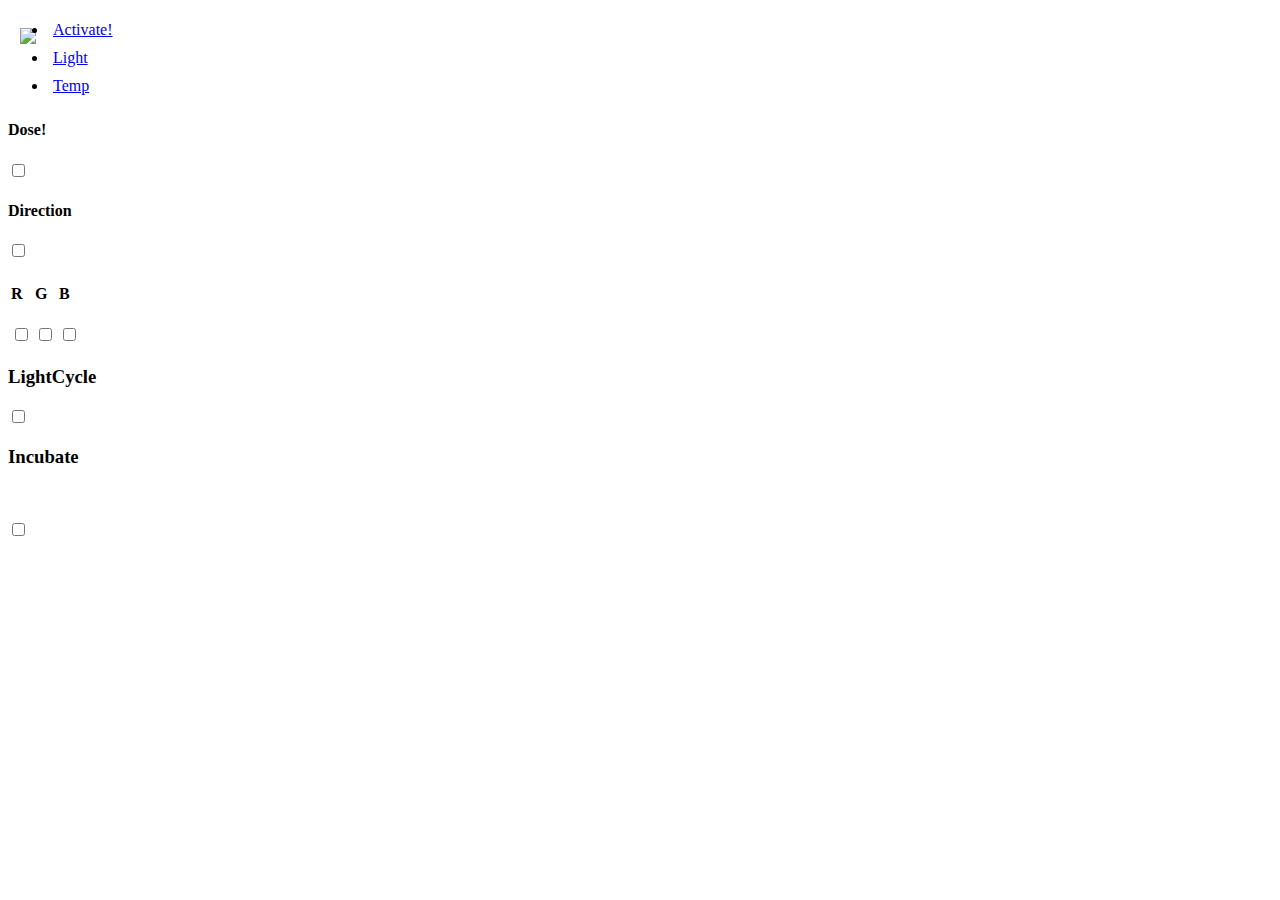
==== arkview/index.html @ d5fc8e22 "live graphing and cloud relay" ====
<!doctype html>
<html>
<head>
    <link rel="stylesheet" type="text/css" href="css/bootstrap.min.css" />
    <link rel="stylesheet" type="text/css" href="css/style.css" />
    <link rel="stylesheet" type="text/css" href="css/bootstrap-switch.css" />
    <link rel="stylesheet" type="text/css" href="css/jquery-ui.css">

  <script src="lib/jquery.min.js"></script>
  <script src="/lib/jquery-1.10.2.js"></script>
  <script src="/lib/jquery-ui.js"></script>
  <script src="/lib/jquery.ui.touch-punch.min.js"></script>
  <script src="/socket.io/socket.io.js"></script>
  <script src="/lib/bootstrap-switch.js"></script>
  <script src="/lib/bootstrap.min.js"></script>
</head>

<!--<body onload="sensorNow(); updateClock(); setInterval('updateClock()', 1000 );">  -->
<body class="ui-widget-content" style="border:0;">

  <div class="navbar navbar-fixed-top">
    <div class="navbar-inner center">
      <div id="arkNav">

        <img src="/img/ark-reactor.png" style="height: 25px; width: auto; float: left; padding: 12px">

        <ul class="nav nav-pills">
<!--           <li><a class="brand" href="#home" data-toggle="pill"></a></li>-->
          <li style="padding: 5px" class="active"><a href="#Sensa" data-toggle="pill">Activate!</a></li>
          <li style="padding: 5px"><a href="#Light" data-toggle="pill">Light</a></li>
          <li style="padding: 5px"><a href="#Temp" data-toggle="pill">Temp</a></li>
          <!-- <li style="padding: 5px"><a href="#Dose" data-toggle="pill">Dose</a></li> -->
          <!--<li><button type="button" id="sensorNow" class="btn btn-primary">Ark</button></li>-->
       </ul>
     </div>
    </div>
  </div>


  <div class="tab-content">

  <div class="tab-pane active" id="Sensa">

      <div class="well Activate center">
        <h4>Dose!</h4>
              <div id="Activate" class="switch switch-large" data-on="success" data-off="">
              <input type="checkbox"/>
             </div>
      </div>

      <div class="well Activate center">
        <h4>Direction</h4>
              <div id="Direction" class="switch switch-large" data-on="primary" data-off="info" data-on-label="In" data-off-label="Out">
              <input type="checkbox"/>
             </div>
      </div>

                <!-- Begin MailChimp Signup Form -->
      <!-- <link href="//cdn-images.mailchimp.com/embedcode/slim-081711.css" rel="stylesheet" type="text/css">
      <style type="text/css">
        #mc_embed_signup{background:#fff; clear:left; font:14px Helvetica,Arial,sans-serif;}
        /* Add your own MailChimp form style overrides in your site stylesheet or in this style block.
           We recommend moving this block and the preceding CSS link to the HEAD of your HTML file. */
      </style>
      <div class="signup">
        <div id="mc_embed_signup" style="width:224px; margin: 0 auto;">
        <form action="http://sensa.us8.list-manage.com/subscribe/post?u=55b8a5a1d0c3c05e0a06fc45a&amp;id=bb37e81191" method="post" id="mc-embedded-subscribe-form" name="mc-embedded-subscribe-form" class="validate" target="_blank" novalidate>
          <label for="mce-EMAIL">Subscribe to our mailing list!</label>
          <input type="email" value="" name="EMAIL" class="email" id="mce-EMAIL" placeholder="email address" required style="width: 224px">
            <!real people should not fill this in and expect good things - do not remove this or risk form bot signups-->
           <!--  <div style="position: absolute; left: -5000px;"><input type="text" name="b_55b8a5a1d0c3c05e0a06fc45a_bb37e81191" tabindex="-1" value=""></div>
            <div class="clear"><input type="submit" value="Subscribe" name="subscribe" id="mc-embedded-subscribe" class="button" style="margin: 0 auto;"></div> -->
       <!--  </form>
        </div>
      </div> -->

   <!--  <table><tbody><tr>
      <td style="vertical-align: top">
          <div class="well containedSensa center">
                <div id="Activate" class="switch" data-on="success" data-off="">
                  <input type="checkbox"/>
                </div>
                  <table><tbody>
                    <tr>
                      <td><h4>Insulation Temp</h4></td>
                      <td><h4 id ="liquidTemp" class="sensa">&nbsp;</h4></td></tr>
                    <tr>
                      <td><h4>Air Temp</h4></td>
                      <td><h4 id ="tempi2c" class="sensa">&nbsp;</h4></td></tr>
                    <tr>
                      <td><h4>Humidity</h4></td>
                      <td><h4 id ="humidityi2c" class="sensa">&nbsp;</h4></td></tr>
                    <tr>
                      <td><h4>CO2</h4></td>
                      <td><h4 id ="CO2" class="sensa">&nbsp;</h4></td></tr>
                    <tr>
                      <td><h4>Culture Temp</h4></td>
                      <td><h4 id ="liquidTemp" class="sensa">&nbsp;</h4></td></tr>
                    <tr>
                      <td><h4>Sonication</h4></td>
                      <td><h4 id ="sonication" class="sensa">&nbsp;</h4></td></tr>
                    <tr>
                      <td><h4>Optical Density</h4></td>
                      <td><h4 id ="optic" class="sensa">&nbsp;</h4></td></tr>
                    <tr>
                      <td><h4>Color</h4></td>
                      <td><h4 id ="RGBColor" class="sensa">&nbsp;</h4></td></tr>
                    <tr>
                      <td><h4>pH</h4></td>
                      <td><h4 id ="ph" class="sensa">&nbsp;</h4></td></tr>
                    <tr>
                      <td><h4>dOxy</h4></td>
                      <td><h4 id ="doxy" class="sensa">&nbsp;</h4></td></tr>
                    <tr>
                      <td><h4>ORP</h4></td>
                      <td><h4 id ="orp" class="sensa">&nbsp;</h4></td></tr>
                    <tr>
                      <td><h4>EC</h4></td>
                      <td><h4 id ="doxy" class="sensa">&nbsp;</h4></td></tr>
                  </tbody></table>
          </div>
      </td>
      <td style="vertical-align: top;">
          <div class="containedGraph">
            <center>
             <iframe id="igraph" src="http://plot.ly/~streaming-demos/52/" width="700" height="438" style="margin: 40px auto" seamless="seamless" scrolling="no"></iframe>
            </center> -->

            <!--<center>-->
            <!--  <iframe id="igraph" src="https://plot.ly/~gmon01/32" width="700" height="438" style="margin: 40px auto" seamless="seamless" scrolling="no"></iframe>-->
            <!--</center>-->
   <!--        </div>
      </td>
    </tr></tbody></table>-->
  </div>



  <div class="tab-pane" id="Light">

      <div class="well RGBLights center">
        <div id="red"></div>
        <div id="green"></div>
        <div id="blue"></div>
        <div id="swatch" class="ui-widget-content ui-corner-all"></div>
      </div>

      <div class="well Incubate center">
            <table><tbody><tr>
            <td>
             <h4>R</h4>
             <div id="RedLight" class="switch" data-on="success" data-off="">
              <input type="checkbox"/>
             </div>
            </td>
            <td>
             <h4>G</h4>
              <div id="GreenLight" class="switch" data-on="success" data-off="">
              <input type="checkbox"/>
             </div>
            </td>
             <td>
             <h4>B</h4>
              <div id="BlueLight" class="switch" data-on="success" data-off="">
              <input type="checkbox"/>
             </div>
            </td>
          </tr></tbody></table>
      </div>

      <div class="well GrowLights center">
          <h3>LightCycle</h3>
          <div id="lightCycle" class="switch switch-large" data-on="success" data-off="">
            <input type="checkbox"/>
          </div>
      </div>

  </div>



  <div class="tab-pane" id="Temp">

      <!-- <div class="well Incubate center">
          <h3>Incubation Temp</h3>
          <input type="text" id="amount" style="border:0; color:#00CCFF; font-weight:bold; width: 66px; margin-bottom: 0px">
          <div id="slider-incubate"></div>
          <div id="Incubate" class="switch" data-on="success" data-off="">
                <input type="checkbox"/>
          </div>
      </div> -->
         <div class="well Incubate center">

          <h3>Incubate</h3>
          <table width=100%><tbody>
               <tr>

                   <div class="fieldSize">
                      <!--<h4> Liquid Culture </h4>-->
                      <p>
                      <input type="text" id="amountLiquid" style="border:0; color:#00CCFF; font-weight:bold;">
                      </p>

                      <div id="slider-liquidRange"></div>

                    <!--  <div class="input-group">-->
                    <!--    <input id="waterHeaterHigh" type="text" class="form-control" placeholder="High ˚F">-->
                    <!--  </div>-->

                    <!--  <div class="input-group">-->
                    <!--    <input id="waterHeaterLow" type="text" class="form-control" placeholder="Low ˚F">-->
                    <!--  </div>-->
                    <!--<div>-->
                    <!--  <input id="checkWaterHeater" type="checkbox" />-->
                    <!--</div>-->
                   </div>
                </tr>

             <!--    <tr>
                  <div class="fieldSize">
                      <h4> Air Culture </h4>
                      <p>
                      <input type="text" id="amountAir" style="border:0; color:#00CCFF; font-weight:bold;">
                      </p>

                      <div id="slider-airRange"></div>

                    <div class="input-group">
                    <input id="spaceHeaterHigh" type="text" class="form-control" placeholder="High ˚F">
                    </div>
                    <div class="input-group">
                      <input id="spaceHeaterLow" type="text" class="form-control" placeholder="Low ˚F">
                    </div>
                    <div>
                     <input id="checkSpaceHeater" type="checkbox" />
                    </div>
                  </div>
                </tr> -->
          </tbody></table>


          <div id="Thermocycle" class="switch switch-large" data-on="success" data-off="">
                <input type="checkbox"/>
          </div>

      <!--    <div class="fieldSize">
            <div>
              <select id="thermocycle-schedule">
                        <option value="5" >5 seconds</option>
                        <option value="30" >30 seconds</option>
                        <option value="60" >60 seconds</option>
                        <option value="300" >5 minutes</option>
                        <option value="600" >10 minutes</option>
              </select>
            </div>
         </div> -->

      </div>
  </div>




  <!-- <div class="tab-pane" id="Dose">



        <div class="well DoseLiquid center">

                <table><tbody>
                    <tr><td>
                      <h3>Input</h3>
                      <div id="InputPump" class="switch switch-large" data-on="success" data-off="">
                        <input type="checkbox"/>
                      </div>
                    </td>
                    <td>
                       <h3>Output</h3>
                       <div id="OutputPump" class="switch switch-large" data-on="success" data-off="">
                        <input type="checkbox"/>
                      </div>
                    </td>
                  </tr>
                </tbody></table>
        </div>
        <div class="well DoseAir center">
            <h3>Air</h3>
            <div id="AirPump" class="switch switch-large" data-on="success" data-off="">
              <input type="checkbox"/>
            </div>
        </div>

  </div> -->


</div>

<script>
//switch between tabs
    $('#myTab a[href="#Temp"]').click(function (e) {
      e.preventDefault()
      $(this).tab('show')
    });

    $('#myTab a[href="#Culture"]').click(function (e) {
      e.preventDefault()
      $(this).tab('show')
    });

    $('#myTab a[href="#Light"]').click(function (e) {
      e.preventDefault()
      $(this).tab('show')
    });

     $('#myTab a[href="#Sensa"]').click(function (e) {
      e.preventDefault()
      $(this).tab('show')
    });
</script>


<script>
//activate pump dosing

      $('#Activate').on('switch-change', function (e, data) {
          socket.emit('command', {state: data.value , module:'doseCycle'});
          console.log(data);
      });

      $('#Direction').on('switch-change', function (e, data) {
          socket.emit('command', {state: data.value , module:'doseDirection'});
          console.log(data);
      });
</script>


<script>
//send sensa up to UI

    var date = new Date();

    function getTime() {

      var hour = date.getHours();
      hour = (hour < 10 ? "0" : "") + hour;

      var min  = date.getMinutes();
      min = (min < 10 ? "0" : "") + min;

      var sec  = date.getSeconds();
      sec = (sec < 10 ? "0" : "") + sec;

      return hour + ":" + min + ":" + sec;
    }


    function getDate() {
      var year = date.getFullYear();

      var month = date.getMonth() + 1;
      month = (month < 10 ? "0" : "") + month;

      var day  = date.getDate();
      day = (day < 10 ? "0" : "") + day;

      return month + "-" + day + "-" + year;

    }

    var socket = io.connect('http://192.168.255.100:8088');

    socket.on('sensor_report', function(data){
      console.log('Sensor Report');
      if ( data.liquidTemp != "none" ) {

        var timeonly = getTime();
        var dateonly = getDate();
        $('#sensorDate').text(dateonly);
        $('#sensorTime').text(timeonly);

        $('#liquidTemp').text(data.liquidTemp.Fahrenheit + ' ˚F');
      }
      if ( data.humidityi2c != "none" ) {
        $('#humidityi2c').text(data.humidityi2c.Humidity + '%');
        $('#tempi2c').text(data.humidityi2c.Fahrenheit + ' ˚F');
      }
      if ( data.ph != "none" ) {
        $('#ph').text(data.ph);
      }
      // if ( data.humidityIn != "none" ) {
      //   $('#humidityIn').text(data.humidityIn.Humidity + '%');
      //   $('#tempIn').text(data.humidityIn.Fahrenheit + ' ˚F');
      // }
    });

  </script>

  <script>
   // var socket = io.connect('/');

     $('#lightCycle').on('switch-change', function (e, data) {
         socket.emit('command', {state: data.value , module:'lightCycle'});
         console.log(data.value);
     });

  //Switches for lights
      $('#RedLight').on('switch-change', function (e, data) {
          if ( data.value ) {
             $( "#red" ).slider("enable");
          } else {
             $( "#red" ).slider("disable");
             $( "#red" ).slider( "value", 0 );
          }
          console.log(data.value);
          socket.emit('command', {state: data.value , module:'lights', relayID:'Mosfet1', value: $( "#red" ).slider( "value" ) });
      });


      $('#GreenLight').on('switch-change', function (e, data) {
          if ( data.value ) {
             $( "#green" ).slider("enable");
          } else {
             $( "#green" ).slider("disable");
             $( "#green" ).slider( "value", 0 );
          }
          socket.emit('command', {state: data.value , module:'lights', relayID:'Mosfet2', value: $( "#green" ).slider( "value" )});
      });

      $('#BlueLight').on('switch-change', function (e, data) {
          if ( data.value ) {
             $( "#blue" ).slider("enable");
          } else {
             $( "#blue" ).slider("disable");
             $( "#blue" ).slider( "value", 0 );
          }
          socket.emit('command', {state: data.value , module:'lights', relayID:'Mosfet3',  value: $( "#blue" ).slider( "value" ) });
      });

      $('#GrowLight').on('switch-change', function (e, data) {
          socket.emit('command', {state: data.value , module:'lights', relayID:'Mosfet4'});
      });
  </script>

  <script>
  //Switches for temp
      $('#Incubate').on('switch-change', function (e, data) {
          if ( !data.value ) {
             $("#slider-incubate").slider("enable");
          } else {
             $("#slider-incubate").slider("disable");
          }
          socket.emit('command', {state: data.value , module:'toggleControl', relayID:'relay1' });
          if ( data.value ) {
             socket.emit('command', { module: 'incubate', value: $( "#slider-incubate" ).slider( "value" ) } );
          }
      });

      $('#Thermocycle').on('switch-change', function (e, data) {
          if ( !data.value ) {
             $("#slider-airRange").slider("enable");
          } else {
             $("#slider-airRange").slider("disable");
          }
          if ( !data.value ) {
             $("#slider-liquidRange").slider("enable");
          } else {
             $("#slider-liquidRange").slider("disable");
          }

          // socket.emit('command', {state: data.value , module:'toggleControl', relayID:'relay1' });
          if ( data.value ) {
            console.log('thermocycle');

            // var x=document.getElementById("thermocycle-schedule").selectedIndex;
            // var y=document.getElementById("thermocycle-schedule").options;
            // alert("Schedule updated: " + y[x].text );
            // var timerValue = y[x].value;


            var lbT = $( "#slider-liquidRange" ).slider( "values", 0 );
            var ubT = $( "#slider-liquidRange" ).slider( "values", 1 );

            socket.emit('command', { module:'thermocycle', values: {lower_bound_temp:lbT, upper_bound_temp:ubT } });


/*
            socket.emit('command', { module:'thermocycle',
                                                    value: { "AIR" : [ $( "#slider-airRange" ).slider( "value", 0 ), $( "#slider-airRange" ).slider( "value", 1 ) ],
                                                             "LIQUID" : [ $( "#slider-liquidRange" ).slider( "value", 0 ), $( "#slider-liquidRange" ).slider( "value", 1 ) ],
                                                             "TIMER" : timerValue  } });
*/
          } else {
            socket.emit('command', { module:'thermocycle-off'});
          }
      });
  </script>

  <script>
  //Switches for Dose
      $('#InputPump').on('switch-change', function (e, data) {
          socket.emit('command', {state: data.value , module:'toggleControl', relayID:'relay3'});
      });

      $('#OutputPump').on('switch-change', function (e, data) {
          socket.emit('command', {state: data.value , module:'toggleControl', relayID:'relay2'});
      });

      $('#AirPump').on('switch-change', function (e, data) {
          socket.emit('command', {state: data.value , module:'toggleControl', relayID:'relay4'});
      });
  </script>


  <script>
  //Modulation for Incubate slider
    $(function() {
    $( "#slider-incubate" ).slider({
      // range: true,
      min: 40,
      max: 100,
      values: [70],
      slide: function( event, ui ) {
        $( "#amount" ).val(ui.values[ 0 ] + "ºF");
      }
    });
    $( "#amount" ).val( $( "#slider-incubate" ).slider( "values", 0 ) + "ºF");
    $( "#slider-incubate" ).slider("enable");
  });
  </script>

  <script>
  //Modulation for Thermocycle Liquid slider
    $(function() {
      $( "#slider-liquidRange" ).slider({
        range: true,
        min: 60,
        max: 87,
        values: [ 72, 75 ],
        slide: function( event, ui ) {
          $( "#amountLiquid" ).val( ui.values[ 0 ] + "ºF - " + ui.values[ 1 ] + "ºF" );
        }
      });
      $( "#amountLiquid" ).val($( "#slider-liquidRange" ).slider( "values", 0 ) +
        "ºF - " + $( "#slider-liquidRange" ).slider( "values", 1 ) +"ºF" );
      $( "#slider-liquidRange" ).slider("enable");
    });
  </script>

  <script>
  //Modulation for Thermocycle Air slider
  $(function() {
    $( "#slider-airRange" ).slider({
      range: true,
      min: 60,
      max: 87,
      values: [ 72, 75 ],
      slide: function( event, ui ) {
        $( "#amountAir" ).val( ui.values[ 0 ] + "ºF - " + ui.values[ 1 ] + "ºF" ) ;
      }
    });
    $( "#amountAir" ).val($( "#slider-airRange" ).slider( "values", 0 ) +
      "ºF - " + $( "#slider-airRange" ).slider( "values", 1 ) + "ºF" );
    $( "#slider-airRange" ).slider("enable");
  });
  </script>

  <script>
  //Modulation for RGB Light sliders

    function hexFromRGB(r, g, b) {
      var hex = [
        r.toString( 16 ),
        g.toString( 16 ),
        b.toString( 16 )
      ];
      $.each( hex, function( nr, val ) {
        if ( val.length === 1 ) {
          hex[ nr ] = "0" + val;
        }
      });
      return hex.join( "" ).toUpperCase();
    }
    function refreshSwatch() {
      var red = $( "#red" ).slider( "value" ),
        green = $( "#green" ).slider( "value" ),
        blue = $( "#blue" ).slider( "value" ),
        hex = hexFromRGB( red, green, blue );
      $( "#swatch" ).css( "background-color", "#" + hex );
      output_values("RGB", [ $('#RedLight'), $('#GreenLight'), $('#BlueLight') ], [red,green,blue]);
      //console.log(data.value);
      //socket.emit('command', {state: data.value , module:'lights', relayID:'Mosfet1', value: red});
      //socket.emit('command', {state: data.value , module:'lights', relayID:'Mosfet1', value: green});
      //socket.emit('command', {state: data.value , module:'lights', relayID:'Mosfet1', value: red});
    }
    $(function() {
      $( "#red, #green, #blue" ).slider({
        orientation: "horizontal",
        range: "min",
        max: 255,
        value: 127,
        slide: refreshSwatch,
        change: refreshSwatch
      });
      $( "#red" ).slider( "value", 255 );
      $( "#green" ).slider( "value", 200 );
      $( "#blue" ).slider( "value", 150 );
      $("#red").slider("disable");
      $("#green").slider("disable");
      $("#blue").slider("disable");
   });
  </script>



  <script>
  //       $('#arkSchedule').on('switch-change', function (e, data) {
  //         var panel ={
  //               waterHeater:{meter: 'liquidTemp', use: false},
  //               spaceHeater:{meter: 'airTemp', use: false},
  //               airPump:{meter: 'ph', use: false},
  //               waterPump:{meter: 'timer', use: false}
  //           };


  //         // var checkOnOff = document.getElementById("checkWaterHeater").checked;
  //         // if (checkOnOff) {
  //           var upperLiquidTemp = document.getElementById("waterHeaterHigh").value;
  //           var lowerLiquidTemp = document.getElementById("waterHeaterLow").value;

  //             panel.waterHeater.use = {
  //               LE:  {state: "on", value: lowerLiquidTemp},
  //               GE:  {state: "off", value: upperLiquidTemp}
  //             };


  //         // }


  //         // checkOnOff = document.getElementById("checkSpaceHeater").checked;
  //         // if (checkOnOff) {
  //         //   var upperAirTemp = document.getElementById("spaceHeaterHigh").value;
  //         //   var lowerAirTemp = document.getElementById("spaceHeaterLow").value;


  //         //     panel.waterHeater.use = {
  //         //       LE:  {state: "on", value: lowerAirTemp},
  //         //       GE:  {state: "off", value: upperAirTemp}
  //         //     };
  //         // }

  //         // checkOnOff = document.getElementById("checkAirPump").checked;
  //         // if (checkOnOff) {
  //         //   var upperOxy = document.getElementById("airPumpHigh").value;
  //         //   var lowerOxy = document.getElementById("airPumpLow").value;
  //         //   panel.panel.airPump.use = {
  //         //     on:  {LE: upperOxy},
  //         //     off: {GE: lowerOxy}
  //         //   };
  //         // }


  //         // checkOnOff = document.getElementById("checkWaterPump").checked;
  //         // if (checkOnOff) {
  //         //     var onTimeX=document.getElementById("waterPumpHigh").selectedIndex;
  //         //     var onTimeY=document.getElementById("waterPumpHigh").options;
  //         //     var onTime = onTimeY[onTimeX].value;

  //         //     var offTimeX=document.getElementById("waterPumpLow").selectedIndex;
  //         //     var offTimeY=document.getElementById("waterPumpLow").options;
  //         //     var offTime = offTimeY[offTimeX].value;

  //         //   panel.panel.waterPump.use = {
  //         //     on:  onTime,
  //         //     off: offTime
  //         //   };
  //         // }


  //         var x=document.getElementById("schedule").selectedIndex;
  //         var y=document.getElementById("schedule").options;
  //         // alert("Schedule updated: " + y[x].text );
  //         var timerValue = y[x].value;

  //         if (data.value == false) {
  //           socket.emit('command', {module: 'stopSchedule'})

  //         }
  //         socket.emit('command', {'panel': panel, module: 'arkSchedule', interval: '' + timerValue*1000, state: data.value})
  //         // socket.emit('command', {module: 'sensorSchedule', interval: '' + timerValue*1000})


  //       });

  // </script>





  <script type="text/javascript">


  //     function updateClock ( )
  //     {
  //       var currentTime = new Date ( );

  //       var currentHours = currentTime.getHours ( );
  //       var currentMinutes = currentTime.getMinutes ( );
  //       var currentSeconds = currentTime.getSeconds ( );

  //       // Pad the minutes and seconds with leading zeros, if required
  //       currentMinutes = ( currentMinutes < 10 ? "0" : "" ) + currentMinutes;
  //       currentSeconds = ( currentSeconds < 10 ? "0" : "" ) + currentSeconds;

  //       // Choose either "AM" or "PM" as appropriate
  //       var timeOfDay = ( currentHours < 12 ) ? "AM" : "PM";

  //       // Convert the hours component to 12-hour format if needed
  //       currentHours = ( currentHours > 12 ) ? currentHours - 12 : currentHours;

  //       // Convert an hours component of "0" to "12"
  //       currentHours = ( currentHours == 0 ) ? 12 : currentHours;

  //       // Compose the string for display
  //       var currentTimeString = currentHours + ":" + currentMinutes + ":" + currentSeconds + " " + timeOfDay;

  //       // Update the time display
  //       document.getElementById("clock").firstChild.nodeValue = currentTimeString;
  //       // document.getElementById("date").firstChild.nodeValue = currentDateString;

  //     }

  //     function sensorNow ()
  //     {
  //       socket.emit('command', {data:'on', module:'allSensors'});

  //     }

  //



    function output_values(user_control_id, onoff_controls, values_array)
    {
          var red = $( "#red" ).slider( "value" ),
          green = $( "#green" ).slider( "value" ),
          blue = $( "#blue" ).slider( "value" );
          console.log('current colors:', red, green, blue);
          socket.emit('command', {state: true , module:'lights', relayID:'Mosfet1', values: {red:red, green:green, blue:blue} });
          //socket.emit('command', {state: true , module:'lights', relayID:'Mosfet2', value: green });
          //socket.emit('command', {state: true , module:'lights', relayID:'Mosfet3', value: blue });
      // for the moment do nothing....
    }
  </script>



</body>
</html>
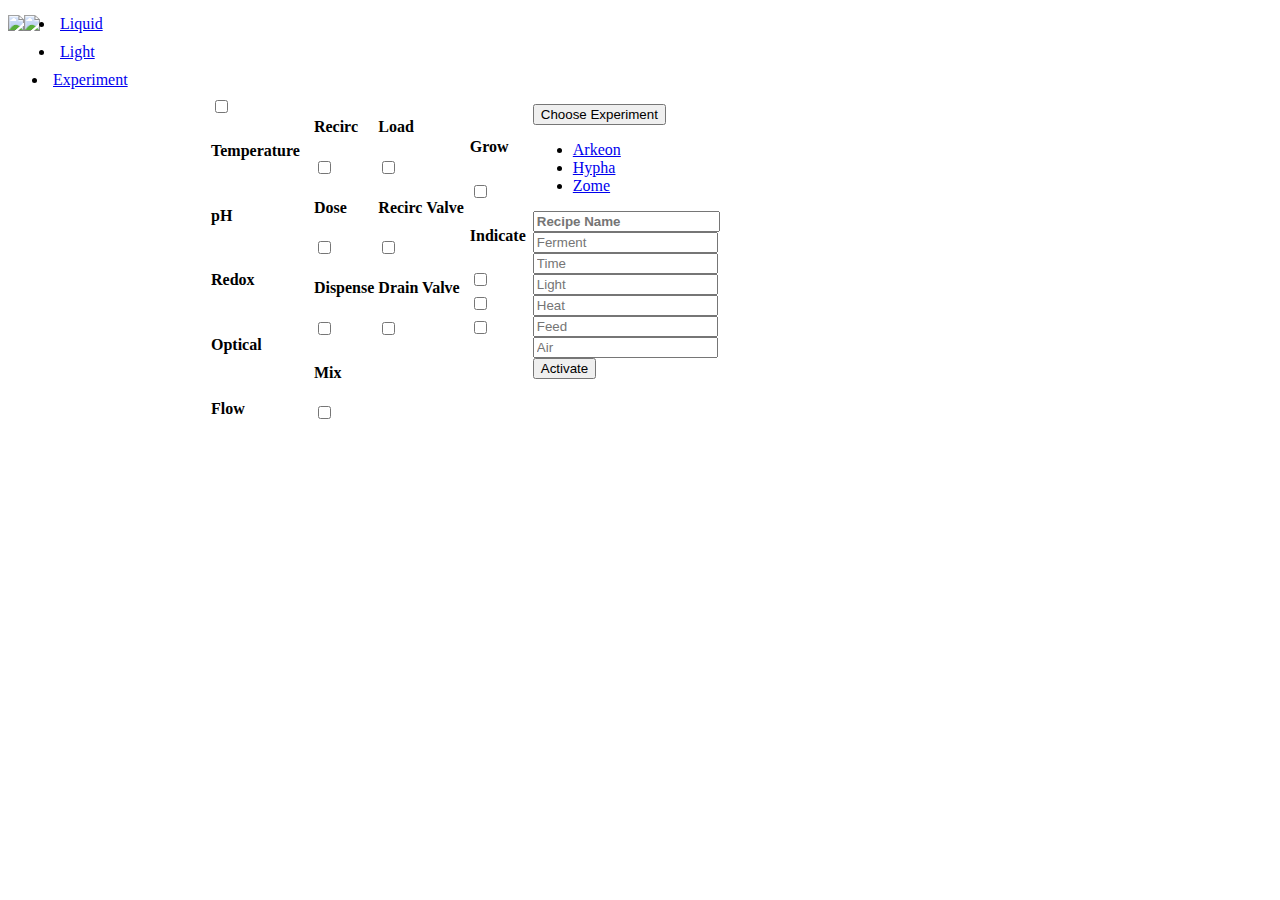
==== commit a9f2af63: "demo code" ====
--- a/arkview/index.html
+++ b/arkview/index.html
@@ -13,296 +13,382 @@
   <script src="/socket.io/socket.io.js"></script>
   <script src="/lib/bootstrap-switch.js"></script>
   <script src="/lib/bootstrap.min.js"></script>
+
+  <script src="http://www.amcharts.com/lib/amcharts.js"></script>
+
+  <style>
+    .sensor-panel {
+      float:left;
+      height:100%;
+      margin-left: 200px;
+    }
+  </style>
 </head>
 
 <!--<body onload="sensorNow(); updateClock(); setInterval('updateClock()', 1000 );">  -->
 <body class="ui-widget-content" style="border:0;">
 
-  <div class="navbar navbar-fixed-top">
+
+
+  <div class="navbar navbar-inverse navbar-fixed-top">
     <div class="navbar-inner center">
-      <div id="arkNav">
-
-        <img src="/img/ark-reactor.png" style="height: 25px; width: auto; float: left; padding: 12px">
-
-        <ul class="nav nav-pills">
-<!--           <li><a class="brand" href="#home" data-toggle="pill"></a></li>-->
-          <li style="padding: 5px" class="active"><a href="#Sensa" data-toggle="pill">Activate!</a></li>
+      <!-- <div id="arkNav"> -->
+
+        <!-- <img src="/img/sensa.io.png" style="height: 40px; width: auto; float: left; padding: 12px"> -->
+        <img src="/img/sensa_circuit.png" style="height:50px; float: left; padding: 5px 0">
+        <img src="/img/sensa_word.png" style="height:50px; float: left; padding: 5px 20px 0 0">
+        <ul class="nav nav-pills" style="margin: 10px 10px 0 0">
+          <!--li style="padding: 5px"><a href="#Sensa" data-toggle="pill">Sensa</a></li-->
+          <li style="padding: 5px" class="active"><a href="#Liquid" data-toggle="pill">Liquid</a></li>
           <li style="padding: 5px"><a href="#Light" data-toggle="pill">Light</a></li>
-          <li style="padding: 5px"><a href="#Temp" data-toggle="pill">Temp</a></li>
-          <!-- <li style="padding: 5px"><a href="#Dose" data-toggle="pill">Dose</a></li> -->
-          <!--<li><button type="button" id="sensorNow" class="btn btn-primary">Ark</button></li>-->
+          <li style="padding: 5px"><a href="#Recipe" data-toggle="pill">Experiment</a></li>
+          <!-- <img src="/img/zephyr_logo.png" style="height: 40px; width: auto; float: left; padding: 12px"> -->
+
        </ul>
-     </div>
+     <!-- </div> -->
     </div>
   </div>
 
+  <div class="sensor-panel" id="sensorPanel">
+    <!--div class="center" style="margin-top: 20px"-->
+      <table><tbody>
+        <tr>
+          <td>
+            <div id="sensor-switch" class="switch switch-small" data-on="success" data-off="">
+              <input type="checkbox"/>
+            </div>
+          </td>
+        </tr>
+        <tr>
+          <td>
+            <h4>Temperature</h4>
+          </td>
+          <td>
+            <h4 id="liquidTemp" class="sensa">&nbsp;</h4>
+          </td>
+        </tr>
+        <tr>
+          <td>
+            <h4>pH</h4>
+          </td>
+          <td>
+            <h4 id="pH" class="sensa">&nbsp;</h4>
+          </td>
+        </tr>
+        <tr>
+            <td>
+              <h4>Redox</h4>
+            </td>
+            <td>
+              <h4 id="Redox" class="sensa">&nbsp;</h4>
+            </td>
+          </tr>
+          <tr>
+            <td>
+              <h4>Optical</h4>
+            </td>
+            <td>
+              <h4 id="Optical" class="sensa">&nbsp;</h4>
+            </td>
+          </tr>
+          <tr>
+            <td>
+              <h4>Flow</h4>
+            </td>
+            <td>
+              <h4 id="Flow" class="sensa">&nbsp;</h4>
+            </td>
+          </tr>
+        </tbody></table>
+    <!--/div-->
+  </div>
+
 
   <div class="tab-content">
 
-  <div class="tab-pane active" id="Sensa">
-
-      <div class="well Activate center">
-        <h4>Dose!</h4>
-              <div id="Activate" class="switch switch-large" data-on="success" data-off="">
-              <input type="checkbox"/>
-             </div>
-      </div>
-
-      <div class="well Activate center">
-        <h4>Direction</h4>
-              <div id="Direction" class="switch switch-large" data-on="primary" data-off="info" data-on-label="In" data-off-label="Out">
-              <input type="checkbox"/>
-             </div>
-      </div>
-
-                <!-- Begin MailChimp Signup Form -->
-      <!-- <link href="//cdn-images.mailchimp.com/embedcode/slim-081711.css" rel="stylesheet" type="text/css">
-      <style type="text/css">
-        #mc_embed_signup{background:#fff; clear:left; font:14px Helvetica,Arial,sans-serif;}
-        /* Add your own MailChimp form style overrides in your site stylesheet or in this style block.
-           We recommend moving this block and the preceding CSS link to the HEAD of your HTML file. */
-      </style>
-      <div class="signup">
-        <div id="mc_embed_signup" style="width:224px; margin: 0 auto;">
-        <form action="http://sensa.us8.list-manage.com/subscribe/post?u=55b8a5a1d0c3c05e0a06fc45a&amp;id=bb37e81191" method="post" id="mc-embedded-subscribe-form" name="mc-embedded-subscribe-form" class="validate" target="_blank" novalidate>
-          <label for="mce-EMAIL">Subscribe to our mailing list!</label>
-          <input type="email" value="" name="EMAIL" class="email" id="mce-EMAIL" placeholder="email address" required style="width: 224px">
-            <!real people should not fill this in and expect good things - do not remove this or risk form bot signups-->
-           <!--  <div style="position: absolute; left: -5000px;"><input type="text" name="b_55b8a5a1d0c3c05e0a06fc45a_bb37e81191" tabindex="-1" value=""></div>
-            <div class="clear"><input type="submit" value="Subscribe" name="subscribe" id="mc-embedded-subscribe" class="button" style="margin: 0 auto;"></div> -->
-       <!--  </form>
-        </div>
-      </div> -->
-
-   <!--  <table><tbody><tr>
-      <td style="vertical-align: top">
-          <div class="well containedSensa center">
-                <div id="Activate" class="switch" data-on="success" data-off="">
+    <div class="tab-pane active" id="Liquid" style="float: left">
+
+      <table>
+        <tr>
+          <td>
+            <div class="well Activate center">
+              <h4>Recirc</h4>
+                  <div id="Recirc" class="switch switch-large" data-on="success" data-off="">
+                      <input type="checkbox"/>
+                  </div>
+              <h4>Dose</h4>
+                  <div id="Dose" class="switch switch-large" data-on="success" data-off="">
+                    <input type="checkbox"/>
+                  </div>
+              <h4>Dispense</h4>
+                  <div id="DispenseValve" class="switch switch-large" data-on="success" data-off="">
+                    <input type="checkbox"/>
+                    </div>
+            </div>
+            <!-- <div class="well DoseLiquid center">
+                <h3> Feeder 1 </h3>
+                <div class="fieldSize">
+                     <div>
+                       <h4>Amount</h4>
+                       <select id="dose1-amount">
+                                 <option value="5" >10mL</option>
+                                 <option value="30" >50mL</option>
+                                 <option value="60" >100mL</option>
+                                 <option value="300" >500mL</option>
+                       </select>
+                     </div>
+                     <div>
+                       <h4># of Doses</h4>
+                       <select id="dose1-interval">
+                                 <option value="1" >1</option>
+                                 <option value="5" >5</option>
+                                 <option value="10" >10</option>
+                                 <option value="15" >15</option>
+                       </select>
+                     </div>
+                     <div>
+                       <h4>Time Between Doses</h4>
+                       <select id="dose1-interval">
+                                 <option value="10" >10 minutes</option>
+                                 <option value="30" >30 minutes</option>
+                                 <option value="60" >1 hr</option>
+                                 <option value="1440" >1 day</option>
+                       </select>
+                     </div>
+                </div>
+              </div> -->
+
+            <!-- <div class="well Activate center">
+              <h4>Direction</h4>
+                    <div id="Direction" class="switch switch-large" data-on="primary" data-off="info" data-on-label="In" data-off-label="Out">
+                    <input type="checkbox"/>
+                   </div>
+            </div> -->
+          </td>
+          <td>
+            <div class ="well Activate center">
+                  <h4>Load</h4>
+                  <div id="LoadPump" class="switch switch-large" data-on="success" data-off="">
+                    <input type="checkbox"/>
+                  </div>
+                  <h4>Recirc Valve</h4>
+                  <div id="RecircValve" class="switch switch-large" data-on-label="Closed" data-off-label="Open" data-on="danger" data-off="success">
+                        <input type="checkbox"/>
+                  </div>
+                  <h4>Drain Valve</h4>
+                  <div id="DrainValve" class="switch switch-large" data-on-label="Open" data-off-label="Closed" data-on="success" data-off="danger">
+                        <input type="checkbox"/>
+                  </div>
+
+            </div>
+          </td>
+          <!-- <td>         -->
+
+            <!-- <div class="well Incubate center">
+            <h4>Thermocyle</h4>
+              <div class="fieldSize">
+                 <p>
+                 <input type="text" id="amountThermocycle" style="border:0; color:#00CCFF; font-weight:bold; width=100px">
+                 </p>
+
+                 <div id="slider-thermocycle"></div>
+              </div>
+              <div id="Thermocycle" class="switch switch-small" data-on="success" data-off="">
+                    <input type="checkbox"/>
+              </div>
+            </div> -->
+
+
+            <!-- <div class="well Incubate center">
+                <h4>Incubate</h4>
+                <input type="text" id="amountIncubate" style="border:0; color:#00CCFF; font-weight:bold; width: 66px; margin-bottom: 0px">
+                <div id="slider-incubate"></div>
+                <div id="Incubate" class="switch" data-on="success" data-off="">
+                      <input type="checkbox"/>
+                </div>
+            </div> -->
+
+
+            <!--    <div class="fieldSize">
+                  <div>
+                    <select id="thermocycle-schedule">
+                              <option value="5" >5 seconds</option>
+                              <option value="30" >30 seconds</option>
+                              <option value="60" >60 seconds</option>
+                              <option value="300" >5 minutes</option>
+                              <option value="600" >10 minutes</option>
+                    </select>
+                  </div>
+               </div> -->
+          <!-- </td> -->
+        </tr>
+        <tr>
+          <td>
+            <div class="Activate center">
+              <h4>Mix</h4>
+                <div id="mixDirection" class="switch switch-large" data-on-label="Counter" data-off-label="Clock" data-on="default" data-off="">
                   <input type="checkbox"/>
                 </div>
-                  <table><tbody>
-                    <tr>
-                      <td><h4>Insulation Temp</h4></td>
-                      <td><h4 id ="liquidTemp" class="sensa">&nbsp;</h4></td></tr>
-                    <tr>
-                      <td><h4>Air Temp</h4></td>
-                      <td><h4 id ="tempi2c" class="sensa">&nbsp;</h4></td></tr>
-                    <tr>
-                      <td><h4>Humidity</h4></td>
-                      <td><h4 id ="humidityi2c" class="sensa">&nbsp;</h4></td></tr>
-                    <tr>
-                      <td><h4>CO2</h4></td>
-                      <td><h4 id ="CO2" class="sensa">&nbsp;</h4></td></tr>
-                    <tr>
-                      <td><h4>Culture Temp</h4></td>
-                      <td><h4 id ="liquidTemp" class="sensa">&nbsp;</h4></td></tr>
-                    <tr>
-                      <td><h4>Sonication</h4></td>
-                      <td><h4 id ="sonication" class="sensa">&nbsp;</h4></td></tr>
-                    <tr>
-                      <td><h4>Optical Density</h4></td>
-                      <td><h4 id ="optic" class="sensa">&nbsp;</h4></td></tr>
-                    <tr>
-                      <td><h4>Color</h4></td>
-                      <td><h4 id ="RGBColor" class="sensa">&nbsp;</h4></td></tr>
-                    <tr>
-                      <td><h4>pH</h4></td>
-                      <td><h4 id ="ph" class="sensa">&nbsp;</h4></td></tr>
-                    <tr>
-                      <td><h4>dOxy</h4></td>
-                      <td><h4 id ="doxy" class="sensa">&nbsp;</h4></td></tr>
-                    <tr>
-                      <td><h4>ORP</h4></td>
-                      <td><h4 id ="orp" class="sensa">&nbsp;</h4></td></tr>
-                    <tr>
-                      <td><h4>EC</h4></td>
-                      <td><h4 id ="doxy" class="sensa">&nbsp;</h4></td></tr>
-                  </tbody></table>
-          </div>
-      </td>
-      <td style="vertical-align: top;">
-          <div class="containedGraph">
-            <center>
-             <iframe id="igraph" src="http://plot.ly/~streaming-demos/52/" width="700" height="438" style="margin: 40px auto" seamless="seamless" scrolling="no"></iframe>
-            </center> -->
-
-            <!--<center>-->
-            <!--  <iframe id="igraph" src="https://plot.ly/~gmon01/32" width="700" height="438" style="margin: 40px auto" seamless="seamless" scrolling="no"></iframe>-->
-            <!--</center>-->
-   <!--        </div>
-      </td>
-    </tr></tbody></table>-->
+                <div id="slider-mix" style="margin-top: 20px"></div>
+            </div>
+          </td>
+        </tr>
+      </tbody>
+      </table>
+
+    </div>
+
+    <div class="tab-pane" id="Light" style="float:left">
+      <div class="center" style="margin-top: 20px">
+          <table><tbody>
+              <tr>
+                <td>
+                <h4>Grow</h4>
+                </td>
+              </tr>
+              <tr>
+                <td>
+                  <div id="growLight" class="switch switch-small" data-on="default" data-off="">
+                    <input type="checkbox"/>
+                  </div>
+                </td>
+                <td>
+                  <!-- <input type="text" id="amountGrow" style="border:0; color:#993399; font-weight:bold; width: 220px; margin-bottom: 0px"> -->
+                  <div id="slider-grow"></div>
+                </td>
+              </tr>
+              <tr>
+                <td>
+                <h4>Indicate</h4>
+                </td>
+              </tr>
+              <tr>
+                <td>
+                  <!-- <h4>R</h4> -->
+                  <div id="RedLight" class="switch switch-small" data-on="danger" data-off="">
+                   <input type="checkbox"/>
+                  </div>
+                </td>
+                <td>
+                  <div id="red"></div>
+                </td>
+              </tr>
+              <tr>
+                <td>
+                  <!-- <h4>G</h4> -->
+                   <div id="GreenLight" class="switch switch-small" data-on="success" data-off="">
+                   <input type="checkbox"/>
+                  </div>
+                </td>
+                <td>
+                    <div id="green"></div>
+                </td>
+              </tr>
+              <tr>
+                <td>
+                  <!-- <h4>B</h4> -->
+                  <div id="BlueLight" class="switch switch-small" data-on="primary" data-off="">
+                   <input type="checkbox"/>
+                  </div>
+                </td>
+                <td>
+                  <div id="blue"></div>
+                </td>
+                <!-- <div id="swatch" class="ui-widget-content ui-corner-all"></div> -->
+
+              </tr>
+           </tbody>
+          </table>
+      </div>
+
+    </div>
+
+    <div class="tab-pane" id="Recipe" style="float: left">
+
+      <div class ="well Activate center">
+        <div class="dropdown" style="margin: 10px 0">
+            <button class="btn btn-default dropdown-toggle" type="button" id="dropdownExperiments" data-toggle="dropdown" aria-expanded="true">
+              Choose Experiment
+              <span class="caret"></span>
+            </button>
+            <ul class="dropdown-menu" role="menu" aria-labelledby="dropdownExperiments">
+              <li role="presentation"><a role="menuitem" tabindex="-1" href="#">Arkeon</a></li>
+              <li role="presentation"><a role="menuitem" tabindex="-1" href="#" id="Hypha">Hypha</a></li>
+              <li role="presentation"><a role="menuitem" tabindex="-1" href="#">Zome</a></li>
+            </ul>
+        </div>
+
+        <div class="input-group">
+          <!-- <span class="input-group-addon" id="basic-addon1">@</span> -->
+          <input type="text" class="form-control" id="RecipeName" placeholder="Recipe Name" aria-describedby="basic-addon1" style="font-weight:bold">
+        </div>
+        <div class="input-group">
+          <!-- <span class="input-group-addon" id="basic-addon1">@</span> -->
+          <input type="text" class="form-control" id="RecipeIngredients" placeholder="Ferment" aria-describedby="basic-addon1">
+        </div>
+        <div class="input-group">
+          <!-- <span class="input-group-addon" id="basic-addon1">@</span> -->
+          <input type="text" class="form-control" id="RecipeTime" placeholder="Time" aria-describedby="basic-addon1">
+        </div>
+        <div class="input-group">
+          <!-- <span class="input-group-addon" id="basic-addon1">@</span> -->
+          <input type="text" class="form-control" id="RecipeLight" placeholder="Light" aria-describedby="basic-addon1">
+        </div>
+        <div class="input-group">
+          <!-- <span class="input-group-addon" id="basic-addon1">@</span> -->
+          <input type="text" class="form-control" id="RecipeHeat" placeholder="Heat" aria-describedby="basic-addon1">
+        </div>
+        <div class="input-group">
+          <input type="text" class="form-control" id="RecipeFeed" placeholder="Feed" aria-describedby="basic-addon1">
+        </div>
+        <div class="input-group">
+          <input type="text" class="form-control" id="RecipeAir" placeholder="Air" aria-describedby="basic-addon1">
+        </div>
+        <button type="button" id="runExperiment" class="btn btn-primary">Activate</button>
+
+      </div>
+    </div>
+
+    <div class="tab-pane" id="Graph">
+
+      <!-- <div id="sensaChart" style="width: 100%; height: 340px;"></div> -->
+
+      <!-- <div class="containedGraph">
+        <center>
+         <iframe id="igraph" src="http://plot.ly/~streaming-demos/52/" width="700" height="438" style="margin: 40px auto" seamless="seamless" scrolling="no"></iframe>
+        </center>
+
+        <center>
+        <iframe id="igraph" src="https://plot.ly/~gmon01/32" width="700" height="438" style="margin: 40px auto" seamless="seamless" scrolling="no"></iframe>
+        </center>
+        </div> -->
+    </div>
+
   </div>
 
-
-
-  <div class="tab-pane" id="Light">
-
-      <div class="well RGBLights center">
-        <div id="red"></div>
-        <div id="green"></div>
-        <div id="blue"></div>
-        <div id="swatch" class="ui-widget-content ui-corner-all"></div>
-      </div>
-
-      <div class="well Incubate center">
-            <table><tbody><tr>
-            <td>
-             <h4>R</h4>
-             <div id="RedLight" class="switch" data-on="success" data-off="">
-              <input type="checkbox"/>
-             </div>
-            </td>
-            <td>
-             <h4>G</h4>
-              <div id="GreenLight" class="switch" data-on="success" data-off="">
-              <input type="checkbox"/>
-             </div>
-            </td>
-             <td>
-             <h4>B</h4>
-              <div id="BlueLight" class="switch" data-on="success" data-off="">
-              <input type="checkbox"/>
-             </div>
-            </td>
-          </tr></tbody></table>
-      </div>
-
-      <div class="well GrowLights center">
-          <h3>LightCycle</h3>
-          <div id="lightCycle" class="switch switch-large" data-on="success" data-off="">
-            <input type="checkbox"/>
-          </div>
-      </div>
-
-  </div>
-
-
-
-  <div class="tab-pane" id="Temp">
-
-      <!-- <div class="well Incubate center">
-          <h3>Incubation Temp</h3>
-          <input type="text" id="amount" style="border:0; color:#00CCFF; font-weight:bold; width: 66px; margin-bottom: 0px">
-          <div id="slider-incubate"></div>
-          <div id="Incubate" class="switch" data-on="success" data-off="">
-                <input type="checkbox"/>
-          </div>
-      </div> -->
-         <div class="well Incubate center">
-
-          <h3>Incubate</h3>
-          <table width=100%><tbody>
-               <tr>
-
-                   <div class="fieldSize">
-                      <!--<h4> Liquid Culture </h4>-->
-                      <p>
-                      <input type="text" id="amountLiquid" style="border:0; color:#00CCFF; font-weight:bold;">
-                      </p>
-
-                      <div id="slider-liquidRange"></div>
-
-                    <!--  <div class="input-group">-->
-                    <!--    <input id="waterHeaterHigh" type="text" class="form-control" placeholder="High ˚F">-->
-                    <!--  </div>-->
-
-                    <!--  <div class="input-group">-->
-                    <!--    <input id="waterHeaterLow" type="text" class="form-control" placeholder="Low ˚F">-->
-                    <!--  </div>-->
-                    <!--<div>-->
-                    <!--  <input id="checkWaterHeater" type="checkbox" />-->
-                    <!--</div>-->
-                   </div>
-                </tr>
-
-             <!--    <tr>
-                  <div class="fieldSize">
-                      <h4> Air Culture </h4>
-                      <p>
-                      <input type="text" id="amountAir" style="border:0; color:#00CCFF; font-weight:bold;">
-                      </p>
-
-                      <div id="slider-airRange"></div>
-
-                    <div class="input-group">
-                    <input id="spaceHeaterHigh" type="text" class="form-control" placeholder="High ˚F">
-                    </div>
-                    <div class="input-group">
-                      <input id="spaceHeaterLow" type="text" class="form-control" placeholder="Low ˚F">
-                    </div>
-                    <div>
-                     <input id="checkSpaceHeater" type="checkbox" />
-                    </div>
-                  </div>
-                </tr> -->
-          </tbody></table>
-
-
-          <div id="Thermocycle" class="switch switch-large" data-on="success" data-off="">
-                <input type="checkbox"/>
-          </div>
-
-      <!--    <div class="fieldSize">
-            <div>
-              <select id="thermocycle-schedule">
-                        <option value="5" >5 seconds</option>
-                        <option value="30" >30 seconds</option>
-                        <option value="60" >60 seconds</option>
-                        <option value="300" >5 minutes</option>
-                        <option value="600" >10 minutes</option>
-              </select>
-            </div>
-         </div> -->
-
-      </div>
-  </div>
-
-
-
-
-  <!-- <div class="tab-pane" id="Dose">
-
-
-
-        <div class="well DoseLiquid center">
-
-                <table><tbody>
-                    <tr><td>
-                      <h3>Input</h3>
-                      <div id="InputPump" class="switch switch-large" data-on="success" data-off="">
-                        <input type="checkbox"/>
-                      </div>
-                    </td>
-                    <td>
-                       <h3>Output</h3>
-                       <div id="OutputPump" class="switch switch-large" data-on="success" data-off="">
-                        <input type="checkbox"/>
-                      </div>
-                    </td>
-                  </tr>
-                </tbody></table>
-        </div>
-        <div class="well DoseAir center">
-            <h3>Air</h3>
-            <div id="AirPump" class="switch switch-large" data-on="success" data-off="">
-              <input type="checkbox"/>
-            </div>
-        </div>
-
-  </div> -->
-
-
-</div>
-
 <script>
-//switch between tabs
-    $('#myTab a[href="#Temp"]').click(function (e) {
-      e.preventDefault()
-      $(this).tab('show')
-    });
-
-    $('#myTab a[href="#Culture"]').click(function (e) {
+// drop down Experiments menu
+
+    jQuery("#Hypha").click(function(e){
+      console.log("Hypha");
+      //e.preventDefault();
+      //$('#RecipeName').text("Hypha");
+      document.getElementById("RecipeName").value =        "Hypha";
+      document.getElementById("RecipeIngredients").value = "Water Kefir";
+      document.getElementById("RecipeTime").value =        "24 hrs";
+      document.getElementById("RecipeLight").value =       "2hr pulses";
+      document.getElementById("RecipeHeat").value =        "75-81";
+      document.getElementById("RecipeFeed").value =        "Cane Sugar";
+      document.getElementById("RecipeAir").value =         "10 pulses: 4 min";
+    });
+
+
+  // $('#dropdownExperiments').on('switch-change', function (e, data) {
+</script>
+
+<script>
+
+    $('#myTab a[href="#Liquid"]').click(function (e) {
       e.preventDefault()
       $(this).tab('show')
     });
@@ -312,98 +398,187 @@
       $(this).tab('show')
     });
 
-     $('#myTab a[href="#Sensa"]').click(function (e) {
+    $('#myTab a[href="#Recipe"]').click(function (e) {
       e.preventDefault()
       $(this).tab('show')
     });
+
+    $('#myTab a[href="#Sensa"]').click(function (e) {
+      e.preventDefault()
+      $(this).tab('show')
+    });
+
+    $('#myTab a[href="#Graph"]').click(function (e) {
+      e.preventDefault()
+      $(this).tab('show')
+    });
+
 </script>
 
 
 <script>
-//activate pump dosing
-
-      $('#Activate').on('switch-change', function (e, data) {
-          socket.emit('command', {state: data.value , module:'doseCycle'});
-          console.log(data);
-      });
-
-      $('#Direction').on('switch-change', function (e, data) {
-          socket.emit('command', {state: data.value , module:'doseDirection'});
-          console.log(data);
-      });
+// Run Experiment button
+      $('#runExperiment').on('click', function (e, data) {
+          socket.emit('command', {state: true , module:'Demo'});
+          console.log(data);
+      });
+
+// On/Off sensa switches
+
+      $('#sensor-switch').on('switch-change', function (e, data) {
+          socket.emit('command', {state: data.value , module:'sensors'});
+          console.log(data);
+      });
+
+// On/Off Actuation switches
+
+      $('#Recirc').on('switch-change', function (e, data) {
+          socket.emit('command', {state: data.value , module:'RecircPump'});
+          console.log(data);
+      });
+
+      $('#Dose').on('switch-change', function (e, data) {
+          socket.emit('command', {state: data.value , module:'DosePump'});
+          console.log(data);
+      });
+
+      $('#LoadPump').on('switch-change', function (e, data) {
+          socket.emit('command', {state: data.value , module:'LoadPump'});
+          console.log(data);
+      });
+
+      $('#RecircValve').on('switch-change', function (e, data) {
+          socket.emit('command', {state: data.value , module:'RecircValve'});
+          console.log(data);
+      });
+
+      $('#DrainValve').on('switch-change', function (e, data) {
+          socket.emit('command', {state: data.value , module:'DrainValve'});
+          console.log(data);
+      });
+
+      $('#DispenseValve').on('switch-change', function (e, data) {
+          socket.emit('command', {state: data.value , module:'DispenseValve'});
+          console.log(data);
+      });
+
+      $('#growLight').on('switch-change', function (e, data) {
+          socket.emit('command', {state: data.value , module:'growLight'});
+          console.log(data);
+      });
+
+      $('#Air').on('switch-change', function (e, data) {
+          socket.emit('command', {state: data.value , module:'AirPump'});
+          console.log(data);
+      });
+
+      $('#mixDirection').on('switch-change', function (e, data) {
+          socket.emit('command', {state: data.value , module:'mixDirection'});
+          console.log(data);
+      });
+
+
 </script>
 
 
 <script>
 //send sensa up to UI
 
-    var date = new Date();
-
-    function getTime() {
-
-      var hour = date.getHours();
-      hour = (hour < 10 ? "0" : "") + hour;
-
-      var min  = date.getMinutes();
-      min = (min < 10 ? "0" : "") + min;
-
-      var sec  = date.getSeconds();
-      sec = (sec < 10 ? "0" : "") + sec;
-
-      return hour + ":" + min + ":" + sec;
-    }
-
-
-    function getDate() {
-      var year = date.getFullYear();
-
-      var month = date.getMonth() + 1;
-      month = (month < 10 ? "0" : "") + month;
-
-      var day  = date.getDate();
-      day = (day < 10 ? "0" : "") + day;
-
-      return month + "-" + day + "-" + year;
-
-    }
-
-    var socket = io.connect('http://192.168.255.100:8088');
+    // var socket = io.connect(window.document.location.host);
+    // var socket = io.connect('/');
+    // var host = window.document.location.host.replace(/:.*/, '');
+    // var socket = io.connect('http://192.168.1.225:8088'); //James' Router
+    // var socket = io.connect('http://25.124.233.64:8088'); //Hamachi
+    var socket = io.connect('http://192.168.255.100:8088'); //Frank's Router
+
+    socket.on('connect', function() { console.log('websocket connected'); });
+    socket.on('error', function(err)  { console.log('websocket error: ' + err); });
+    socket.on('connect_failed', function(err)  { console.log('websocket error: ' + err); });
+
+    socket.on('sensor_reading', function(data){
+      console.log('sensor_reading:' + data);
+      if (data === 'NaN' || isNaN(data)) data = 50 + 30*Math.random();
+
+      chart.dataProvider.push({
+        date: new Date(),
+        readings: data
+      });
+      chart.validateData();
+
+      if (gAtEnd) {
+        var end = chart.chartData.length - 1;
+        chart.zoomToIndexes(end - gLength, end);
+      }
+    });
 
     socket.on('sensor_report', function(data){
-      console.log('Sensor Report');
-      if ( data.liquidTemp != "none" ) {
-
-        var timeonly = getTime();
-        var dateonly = getDate();
-        $('#sensorDate').text(dateonly);
-        $('#sensorTime').text(timeonly);
-
-        $('#liquidTemp').text(data.liquidTemp.Fahrenheit + ' ˚F');
+      console.log('Sensor Report: ' + JSON.stringify(data));
+      if (data === undefined || data.measurement === undefined || data.measurement.datum === undefined) {
+        console.log('null sensor report');
+        return;
       }
-      if ( data.humidityi2c != "none" ) {
-        $('#humidityi2c').text(data.humidityi2c.Humidity + '%');
-        $('#tempi2c').text(data.humidityi2c.Fahrenheit + ' ˚F');
+
+      var datum = data.measurement.datum;
+
+      if ( data.measurement.label === "temp" ) {
+        var tempF = ((1.8)*datum + 32).toFixed(2);
+        $('#liquidTemp').text(tempF + ' ˚F');
       }
-      if ( data.ph != "none" ) {
-        $('#ph').text(data.ph);
+      else if ( data.measurement.label === "pH" ) {
+        $('#pH').text(datum);
       }
-      // if ( data.humidityIn != "none" ) {
-      //   $('#humidityIn').text(data.humidityIn.Humidity + '%');
-      //   $('#tempIn').text(data.humidityIn.Fahrenheit + ' ˚F');
-      // }
+      else if ( data.measurement.label === "ORP" ) {
+        $('#Redox').text(datum);
+      }
+      else if ( data.measurement.label === "optical" ) {
+        $('#Optical').text(datum);
+      }
+      else if ( data.measurement.label === "flow" ) {
+        $('#Flow').text(datum);
+      }
+
+      if (datum !== data.measurement.datum) console.log('msg changed somehow');
     });
 
   </script>
 
   <script>
-   // var socket = io.connect('/');
-
-     $('#lightCycle').on('switch-change', function (e, data) {
-         socket.emit('command', {state: data.value , module:'lightCycle'});
+  //Modulation for Mixer
+    $(function() {
+    $( "#slider-mix" ).slider({
+      // range: true,
+      min: 0,
+      max: 200,
+      values: [0],
+      slide: function( event, ui ) {
+        $( "#amountMix" ).val(ui.values[ 0 ] + "%");
+
+        var mixVal = $( "#slider-mix" ).slider( "values", 0 );
+        console.log('Mix Speed:', mixVal );
+        socket.emit('command', {state: true , module:'mixSpeed', value: mixVal});
+      }
+    });
+    // $( "#amountGrow" ).val( $( "#slider-grow" ).slider( "values", 0 ) + "%");
+    $( "#slider-mix" ).slider( "value", 0 );
+    $( "#slider-mix" ).slider("enable");
+
+  });
+  </script>
+
+  <script>
+  //Switches for lights
+  //When On, enable slider; when Off, disable slider and set back to 0
+
+     $('#growLight').on('switch-change', function (e, data) {
+         if ( data.value ) {
+            $("#slider-grow").slider("enable");
+         } else {
+            $("#slider-grow").slider("disable");
+            $("#slider-grow" ).slider( "value", 0 );
+         }
          console.log(data.value);
      });
 
-  //Switches for lights
       $('#RedLight').on('switch-change', function (e, data) {
           if ( data.value ) {
              $( "#red" ).slider("enable");
@@ -412,9 +587,8 @@
              $( "#red" ).slider( "value", 0 );
           }
           console.log(data.value);
-          socket.emit('command', {state: data.value , module:'lights', relayID:'Mosfet1', value: $( "#red" ).slider( "value" ) });
-      });
-
+          // socket.emit('command', {state: data.value , module:'lights', relayID:'Mosfet1', value: $( "#red" ).slider( "value" ) });
+      });
 
       $('#GreenLight').on('switch-change', function (e, data) {
           if ( data.value ) {
@@ -423,7 +597,6 @@
              $( "#green" ).slider("disable");
              $( "#green" ).slider( "value", 0 );
           }
-          socket.emit('command', {state: data.value , module:'lights', relayID:'Mosfet2', value: $( "#green" ).slider( "value" )});
       });
 
       $('#BlueLight').on('switch-change', function (e, data) {
@@ -433,134 +606,30 @@
              $( "#blue" ).slider("disable");
              $( "#blue" ).slider( "value", 0 );
           }
-          socket.emit('command', {state: data.value , module:'lights', relayID:'Mosfet3',  value: $( "#blue" ).slider( "value" ) });
-      });
-
-      $('#GrowLight').on('switch-change', function (e, data) {
-          socket.emit('command', {state: data.value , module:'lights', relayID:'Mosfet4'});
-      });
+      });
+
   </script>
 
   <script>
-  //Switches for temp
-      $('#Incubate').on('switch-change', function (e, data) {
-          if ( !data.value ) {
-             $("#slider-incubate").slider("enable");
-          } else {
-             $("#slider-incubate").slider("disable");
-          }
-          socket.emit('command', {state: data.value , module:'toggleControl', relayID:'relay1' });
-          if ( data.value ) {
-             socket.emit('command', { module: 'incubate', value: $( "#slider-incubate" ).slider( "value" ) } );
-          }
-      });
-
-      $('#Thermocycle').on('switch-change', function (e, data) {
-          if ( !data.value ) {
-             $("#slider-airRange").slider("enable");
-          } else {
-             $("#slider-airRange").slider("disable");
-          }
-          if ( !data.value ) {
-             $("#slider-liquidRange").slider("enable");
-          } else {
-             $("#slider-liquidRange").slider("disable");
-          }
-
-          // socket.emit('command', {state: data.value , module:'toggleControl', relayID:'relay1' });
-          if ( data.value ) {
-            console.log('thermocycle');
-
-            // var x=document.getElementById("thermocycle-schedule").selectedIndex;
-            // var y=document.getElementById("thermocycle-schedule").options;
-            // alert("Schedule updated: " + y[x].text );
-            // var timerValue = y[x].value;
-
-
-            var lbT = $( "#slider-liquidRange" ).slider( "values", 0 );
-            var ubT = $( "#slider-liquidRange" ).slider( "values", 1 );
-
-            socket.emit('command', { module:'thermocycle', values: {lower_bound_temp:lbT, upper_bound_temp:ubT } });
-
-
-/*
-            socket.emit('command', { module:'thermocycle',
-                                                    value: { "AIR" : [ $( "#slider-airRange" ).slider( "value", 0 ), $( "#slider-airRange" ).slider( "value", 1 ) ],
-                                                             "LIQUID" : [ $( "#slider-liquidRange" ).slider( "value", 0 ), $( "#slider-liquidRange" ).slider( "value", 1 ) ],
-                                                             "TIMER" : timerValue  } });
-*/
-          } else {
-            socket.emit('command', { module:'thermocycle-off'});
-          }
-      });
-  </script>
-
-  <script>
-  //Switches for Dose
-      $('#InputPump').on('switch-change', function (e, data) {
-          socket.emit('command', {state: data.value , module:'toggleControl', relayID:'relay3'});
-      });
-
-      $('#OutputPump').on('switch-change', function (e, data) {
-          socket.emit('command', {state: data.value , module:'toggleControl', relayID:'relay2'});
-      });
-
-      $('#AirPump').on('switch-change', function (e, data) {
-          socket.emit('command', {state: data.value , module:'toggleControl', relayID:'relay4'});
-      });
-  </script>
-
-
-  <script>
-  //Modulation for Incubate slider
+  //Modulation for Grow lights
     $(function() {
-    $( "#slider-incubate" ).slider({
+    $( "#slider-grow" ).slider({
       // range: true,
-      min: 40,
-      max: 100,
-      values: [70],
+      min: 0,
+      max: 255,
+      values: [0],
       slide: function( event, ui ) {
-        $( "#amount" ).val(ui.values[ 0 ] + "ºF");
+        $( "#amountGrow" ).val(ui.values[ 0 ] + "%");
+
+        var growVal = $( "#slider-grow" ).slider( "values", 0 );
+        console.log('Grow Intensity:', growVal );
+        socket.emit('command', {state: true , module:'growLight', value: growVal});
       }
     });
-    $( "#amount" ).val( $( "#slider-incubate" ).slider( "values", 0 ) + "ºF");
-    $( "#slider-incubate" ).slider("enable");
-  });
-  </script>
-
-  <script>
-  //Modulation for Thermocycle Liquid slider
-    $(function() {
-      $( "#slider-liquidRange" ).slider({
-        range: true,
-        min: 60,
-        max: 87,
-        values: [ 72, 75 ],
-        slide: function( event, ui ) {
-          $( "#amountLiquid" ).val( ui.values[ 0 ] + "ºF - " + ui.values[ 1 ] + "ºF" );
-        }
-      });
-      $( "#amountLiquid" ).val($( "#slider-liquidRange" ).slider( "values", 0 ) +
-        "ºF - " + $( "#slider-liquidRange" ).slider( "values", 1 ) +"ºF" );
-      $( "#slider-liquidRange" ).slider("enable");
-    });
-  </script>
-
-  <script>
-  //Modulation for Thermocycle Air slider
-  $(function() {
-    $( "#slider-airRange" ).slider({
-      range: true,
-      min: 60,
-      max: 87,
-      values: [ 72, 75 ],
-      slide: function( event, ui ) {
-        $( "#amountAir" ).val( ui.values[ 0 ] + "ºF - " + ui.values[ 1 ] + "ºF" ) ;
-      }
-    });
-    $( "#amountAir" ).val($( "#slider-airRange" ).slider( "values", 0 ) +
-      "ºF - " + $( "#slider-airRange" ).slider( "values", 1 ) + "ºF" );
-    $( "#slider-airRange" ).slider("enable");
+    // $( "#amountGrow" ).val( $( "#slider-grow" ).slider( "values", 0 ) + "%");
+    $( "#slider-grow" ).slider( "value", 0 );
+    $( "#slider-grow" ).slider("disable");
+
   });
   </script>
 
@@ -587,11 +656,8 @@
         hex = hexFromRGB( red, green, blue );
       $( "#swatch" ).css( "background-color", "#" + hex );
       output_values("RGB", [ $('#RedLight'), $('#GreenLight'), $('#BlueLight') ], [red,green,blue]);
-      //console.log(data.value);
-      //socket.emit('command', {state: data.value , module:'lights', relayID:'Mosfet1', value: red});
-      //socket.emit('command', {state: data.value , module:'lights', relayID:'Mosfet1', value: green});
-      //socket.emit('command', {state: data.value , module:'lights', relayID:'Mosfet1', value: red});
     }
+
     $(function() {
       $( "#red, #green, #blue" ).slider({
         orientation: "horizontal",
@@ -602,15 +668,100 @@
         change: refreshSwatch
       });
       $( "#red" ).slider( "value", 255 );
-      $( "#green" ).slider( "value", 200 );
-      $( "#blue" ).slider( "value", 150 );
+      $( "#green" ).slider( "value", 255 );
+      $( "#blue" ).slider( "value", 255 );
       $("#red").slider("disable");
       $("#green").slider("disable");
       $("#blue").slider("disable");
    });
+
+   function output_values(user_control_id, onoff_controls, values_array)
+   {
+         var red = $( "#red" ).slider( "value" ),
+         green = $( "#green" ).slider( "value" ),
+         blue = $( "#blue" ).slider( "value" );
+         console.log('current colors:', red, green, blue);
+         socket.emit('command', {state: true , module:'lights', relayID:'Indicators', values: {red:red, green:green, blue:blue} });
+   }
   </script>
 
-
+  <script>
+  //Switches for Temperature
+      $('#Incubate').on('switch-change', function (e, data) {
+          if ( !data.value ) {
+             $("#slider-incubate").slider("enable");
+          } else {
+             $("#slider-incubate").slider("disable");
+          }
+          if ( data.value ) {
+             socket.emit('command', { module: 'incubate', value: $( "#slider-incubate" ).slider( "values", 0 ) } );
+          } else {
+            socket.emit('command', { module:'incubate-off'});
+          }
+
+      });
+
+      $('#Thermocycle').on('switch-change', function (e, data) {
+          if ( !data.value ) {
+             $("#slider-thermocycle").slider("enable");
+          } else {
+             $("#slider-thermocycle").slider("disable");
+          }
+
+          if ( data.value ) {
+            console.log('thermocycle');
+
+            // var x=document.getElementById("thermocycle-schedule").selectedIndex;
+            // var y=document.getElementById("thermocycle-schedule").options;
+            // alert("Schedule updated: " + y[x].text );
+            // var timerValue = y[x].value;
+
+
+            var lbT = $( "#slider-thermocycle" ).slider( "values", 0 );
+            var ubT = $( "#slider-thermocycle" ).slider( "values", 1 );
+
+            socket.emit('command', { module:'thermocycle', values: {lower_bound_temp:lbT, upper_bound_temp:ubT } });
+
+          } else {
+            socket.emit('command', { module:'thermocycle-off'});
+          }
+      });
+  </script>
+
+  <script>
+  //Modulation for Incubate slider
+    $(function() {
+    $( "#slider-incubate" ).slider({
+      // range: true,
+      min: 40,
+      max: 100,
+      values: [70],
+      slide: function( event, ui ) {
+        $( "#amountIncubate" ).val(ui.values[ 0 ] + "ºF");
+      }
+    });
+    $( "#amountIncubate" ).val( $( "#slider-incubate" ).slider( "values", 0 ) + "ºF");
+    $( "#slider-incubate" ).slider("enable");
+  });
+  </script>
+
+  <script>
+  //Modulation for Thermocycle Liquid slider
+    $(function() {
+      $( "#slider-thermocycle" ).slider({
+        range: true,
+        min: 70,
+        max: 90,
+        values: [ 75, 85 ],
+        slide: function( event, ui ) {
+          $( "#amountThermocycle" ).val( ui.values[ 0 ] + "ºF - " + ui.values[ 1 ] + "ºF" );
+        }
+      });
+      $( "#amountThermocycle" ).val($( "#slider-thermocycle" ).slider( "values", 0 ) +
+        "ºF - " + $( "#slider-thermocycle" ).slider( "values", 1 ) +"ºF" );
+      $( "#slider-thermocycle" ).slider("enable");
+    });
+  </script>
 
   <script>
   //       $('#arkSchedule').on('switch-change', function (e, data) {
@@ -691,69 +842,157 @@
 
   //       });
 
-  // </script>
-
-
-
-
-
-  <script type="text/javascript">
-
-
-  //     function updateClock ( )
-  //     {
-  //       var currentTime = new Date ( );
-
-  //       var currentHours = currentTime.getHours ( );
-  //       var currentMinutes = currentTime.getMinutes ( );
-  //       var currentSeconds = currentTime.getSeconds ( );
-
-  //       // Pad the minutes and seconds with leading zeros, if required
-  //       currentMinutes = ( currentMinutes < 10 ? "0" : "" ) + currentMinutes;
-  //       currentSeconds = ( currentSeconds < 10 ? "0" : "" ) + currentSeconds;
-
-  //       // Choose either "AM" or "PM" as appropriate
-  //       var timeOfDay = ( currentHours < 12 ) ? "AM" : "PM";
-
-  //       // Convert the hours component to 12-hour format if needed
-  //       currentHours = ( currentHours > 12 ) ? currentHours - 12 : currentHours;
-
-  //       // Convert an hours component of "0" to "12"
-  //       currentHours = ( currentHours == 0 ) ? 12 : currentHours;
-
-  //       // Compose the string for display
-  //       var currentTimeString = currentHours + ":" + currentMinutes + ":" + currentSeconds + " " + timeOfDay;
-
-  //       // Update the time display
-  //       document.getElementById("clock").firstChild.nodeValue = currentTimeString;
-  //       // document.getElementById("date").firstChild.nodeValue = currentDateString;
-
-  //     }
-
-  //     function sensorNow ()
-  //     {
-  //       socket.emit('command', {data:'on', module:'allSensors'});
-
-  //     }
-
-  //
-
-
-
-    function output_values(user_control_id, onoff_controls, values_array)
-    {
-          var red = $( "#red" ).slider( "value" ),
-          green = $( "#green" ).slider( "value" ),
-          blue = $( "#blue" ).slider( "value" );
-          console.log('current colors:', red, green, blue);
-          socket.emit('command', {state: true , module:'lights', relayID:'Mosfet1', values: {red:red, green:green, blue:blue} });
-          //socket.emit('command', {state: true , module:'lights', relayID:'Mosfet2', value: green });
-          //socket.emit('command', {state: true , module:'lights', relayID:'Mosfet3', value: blue });
-      // for the moment do nothing....
+   </script>
+
+
+<script>
+gAtEnd = true;
+gLength = 0;
+var chart = null;
+var chartData = [];
+var chartCursor;
+
+// create chart
+AmCharts.ready(function() {
+    chart = new AmCharts.AmSerialChart();
+    chart.pathToImages = "http://www.amcharts.com/lib/images/";
+    chart.marginTop = 0;
+    chart.marginRight = 10;
+    chart.autoMarginOffset = 5;
+    chart.zoomOutButton = {
+        backgroundColor: '#000000',
+        backgroundAlpha: 0.15
+    };
+    chart.dataProvider = chartData;
+    chart.categoryField = "date";
+
+    // AXES
+    // category
+    var categoryAxis = chart.categoryAxis;
+    categoryAxis.parseDates = true; // as our data is date-based, we set parseDates to true
+    categoryAxis.minPeriod = "ss";
+    categoryAxis.dashLength = 1;
+    categoryAxis.gridAlpha = 0.15;
+    categoryAxis.axisColor = "#DADADA";
+
+    // value
+    var valueAxis = new AmCharts.ValueAxis();
+    valueAxis.axisAlpha = 0.2;
+    valueAxis.dashLength = 1;
+    chart.addValueAxis(valueAxis);
+
+    // GRAPH
+    var graph = new AmCharts.AmGraph();
+    graph.title = "red line";
+    graph.valueField = "readings";
+    graph.bullet = "round";
+    graph.bulletBorderColor = "#FFFFFF";
+    graph.bulletBorderThickness = 2;
+    graph.lineThickness = 2;
+    graph.lineColor = "#b5030d";
+    //graph.negativeLineColor = "#0352b5";
+    graph.hideBulletsCount = 50; // this makes the chart to hide bullets when there are more than 50 series in selection
+    chart.addGraph(graph);
+
+    // CURSOR
+    chartCursor = new AmCharts.ChartCursor();
+    chartCursor.cursorPosition = "mouse";
+    chart.addChartCursor(chartCursor);
+
+    // SCROLLBAR
+    var chartScrollbar = new AmCharts.ChartScrollbar();
+    chartScrollbar.graph = graph;
+    chartScrollbar.scrollbarHeight = 40;
+    chartScrollbar.color = "#FFFFFF";
+    chartScrollbar.autoGridCount = true;
+    chart.addChartScrollbar(chartScrollbar);
+
+    chart.zoomOutOnDataUpdate = false;
+    chart.addListener("zoomed", handleZoom);
+
+    // WRITE
+    chart.write("sensaChart");
+});
+
+
+function handleZoom(event) {
+    if(event.endIndex+1 == event.chart.chartData.length) {
+        //console.log('at end');
+        gAtEnd = true;
+        gLength = event.endIndex - event.startIndex;
     }
-  </script>
-
-
-
+    else gAtEnd = false;
+}
+
+</script>
+<script>
+//     function updateClock ( )
+//     {
+//       var currentTime = new Date ( );
+
+//       var currentHours = currentTime.getHours ( );
+//       var currentMinutes = currentTime.getMinutes ( );
+//       var currentSeconds = currentTime.getSeconds ( );
+
+//       // Pad the minutes and seconds with leading zeros, if required
+//       currentMinutes = ( currentMinutes < 10 ? "0" : "" ) + currentMinutes;
+//       currentSeconds = ( currentSeconds < 10 ? "0" : "" ) + currentSeconds;
+
+//       // Choose either "AM" or "PM" as appropriate
+//       var timeOfDay = ( currentHours < 12 ) ? "AM" : "PM";
+
+//       // Convert the hours component to 12-hour format if needed
+//       currentHours = ( currentHours > 12 ) ? currentHours - 12 : currentHours;
+
+//       // Convert an hours component of "0" to "12"
+//       currentHours = ( currentHours == 0 ) ? 12 : currentHours;
+
+//       // Compose the string for display
+//       var currentTimeString = currentHours + ":" + currentMinutes + ":" + currentSeconds + " " + timeOfDay;
+
+//       // Update the time display
+//       document.getElementById("clock").firstChild.nodeValue = currentTimeString;
+//       // document.getElementById("date").firstChild.nodeValue = currentDateString;
+
+//     }
+
+// var date = new Date();
+//
+// function getTime() {
+//
+//   var hour = date.getHours();
+//   hour = (hour < 10 ? "0" : "") + hour;
+//
+//   var min  = date.getMinutes();
+//   min = (min < 10 ? "0" : "") + min;
+//
+//   var sec  = date.getSeconds();
+//   sec = (sec < 10 ? "0" : "") + sec;
+//
+//   return hour + ":" + min + ":" + sec;
+// }
+//
+//
+// function getDate() {
+//   var year = date.getFullYear();
+//
+//   var month = date.getMonth() + 1;
+//   month = (month < 10 ? "0" : "") + month;
+//
+//   var day  = date.getDate();
+//   day = (day < 10 ? "0" : "") + day;
+//
+//   return month + "-" + day + "-" + year;
+//
+// }
+
+//     function sensorNow ()
+//     {
+//       socket.emit('command', {data:'on', module:'allSensors'});
+
+//     }
+
+//
+</script>
 </body>
 </html>
